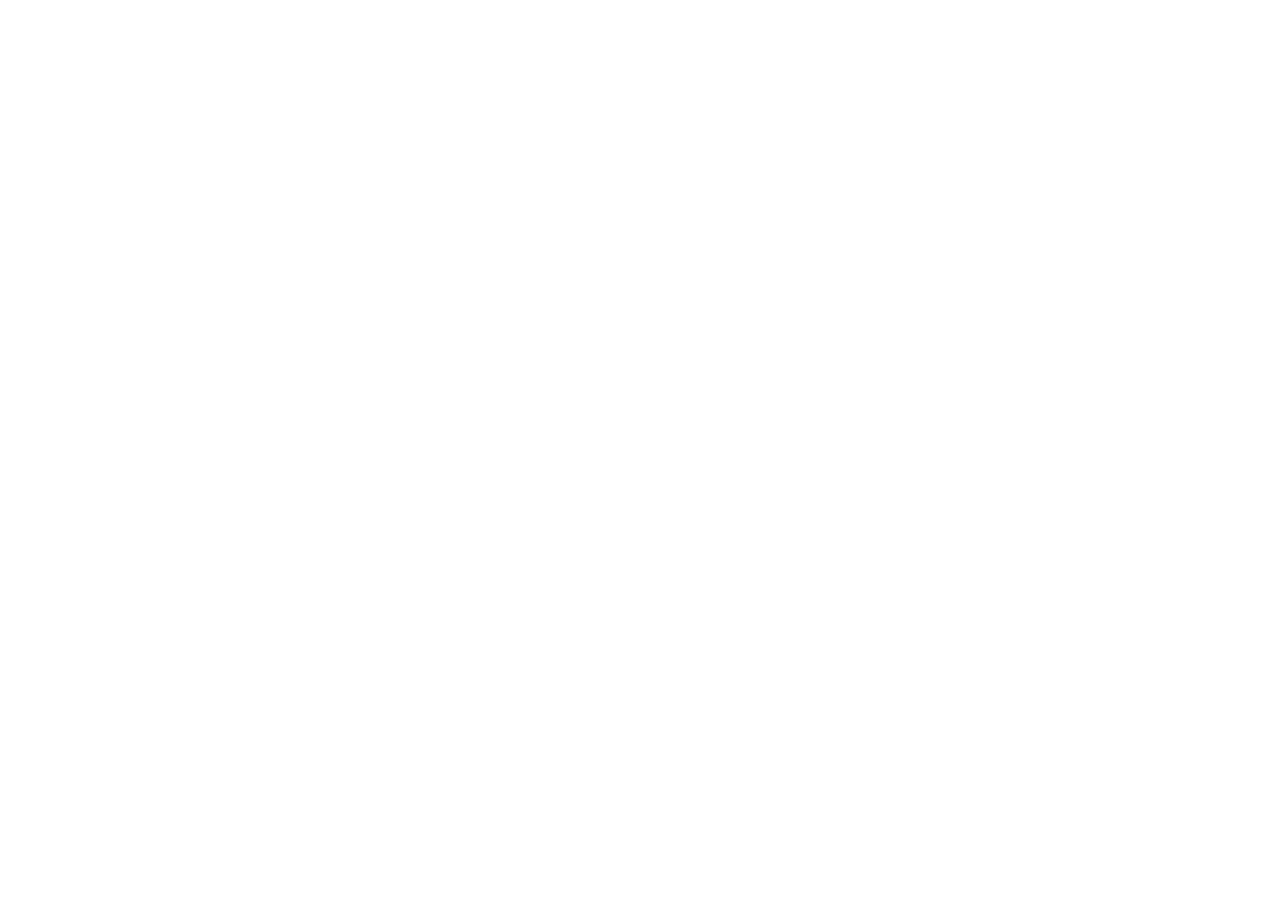
==== index.html @ 067233b2 "init project" ====
<!DOCTYPE html>
<html lang="en">
<head>
    <meta charset="UTF-8">
    <meta name="viewport" content="width=device-width, initial-scale=1.0">
    <title>Document</title>
</head>
<body>
    
</body>
</html>
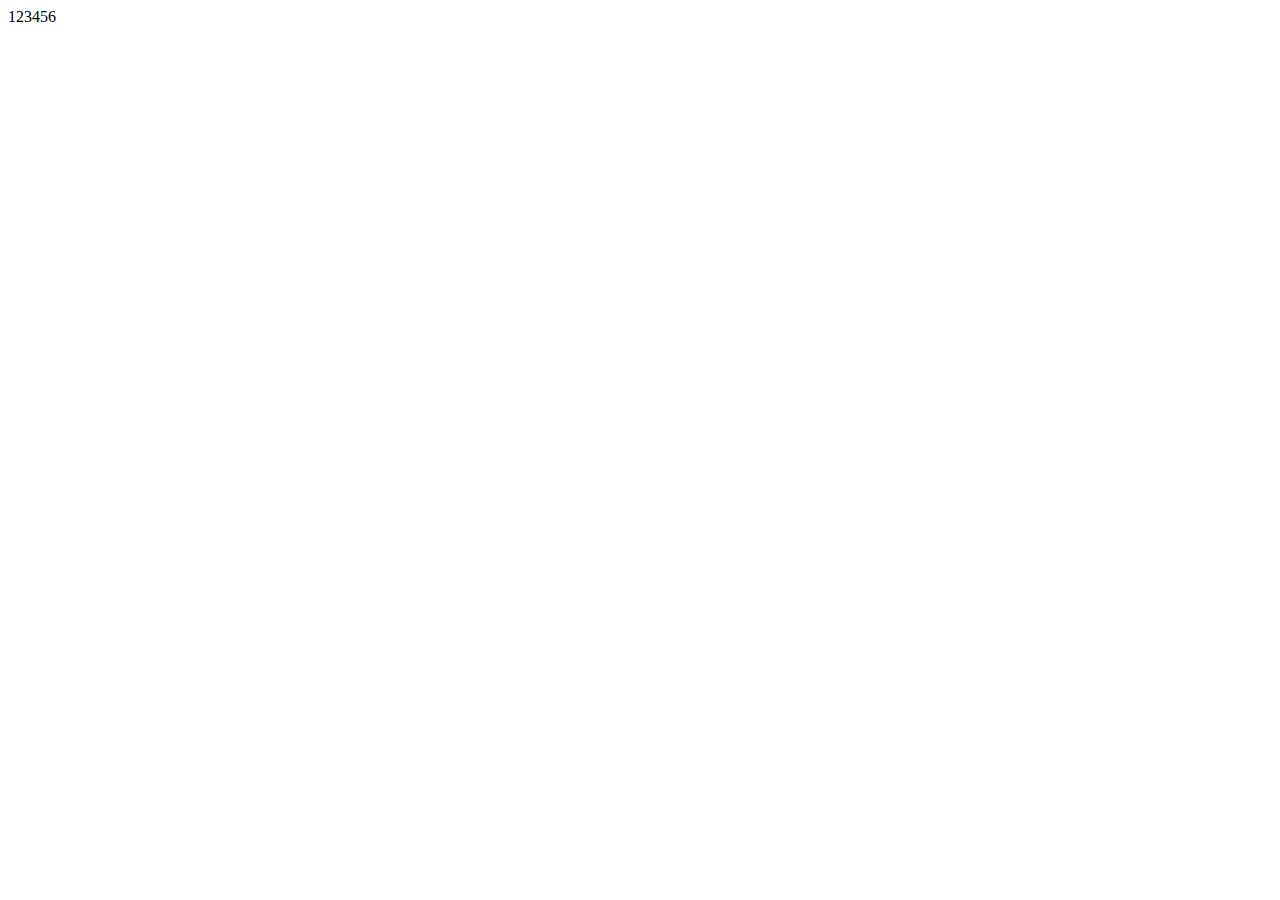
==== commit 5b055fba: "完成了登陆和注册功能的开发" ====
--- a/index.html
+++ b/index.html
@@ -1,11 +1,14 @@
 <!DOCTYPE html>
 <html lang="en">
+
 <head>
     <meta charset="UTF-8">
     <meta name="viewport" content="width=device-width, initial-scale=1.0">
     <title>Document</title>
 </head>
+
 <body>
-    
+    123456
 </body>
+
 </html>